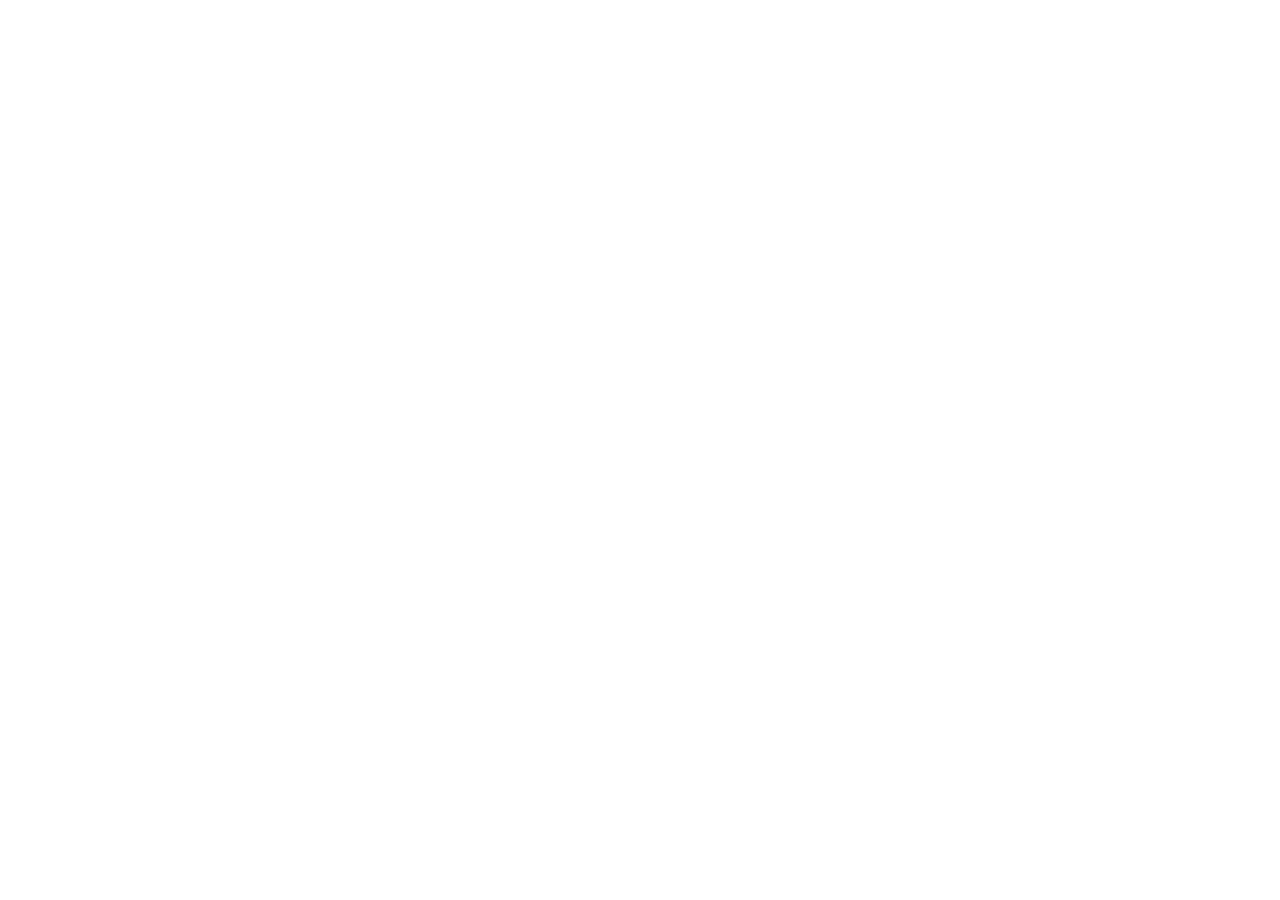
==== view/Home.html @ 25bdb0df "made it" ====
<!DOCTYPE html>
<html lang="en">
<head>
    <meta charset="UTF-8">
    <meta name="viewport" content="width=device-width, initial-scale=1.0">
    <meta http-equiv="X-UA-Compatible" content="ie=edge">
    <title>Document</title>
</head>
<body>

</body>
</html>
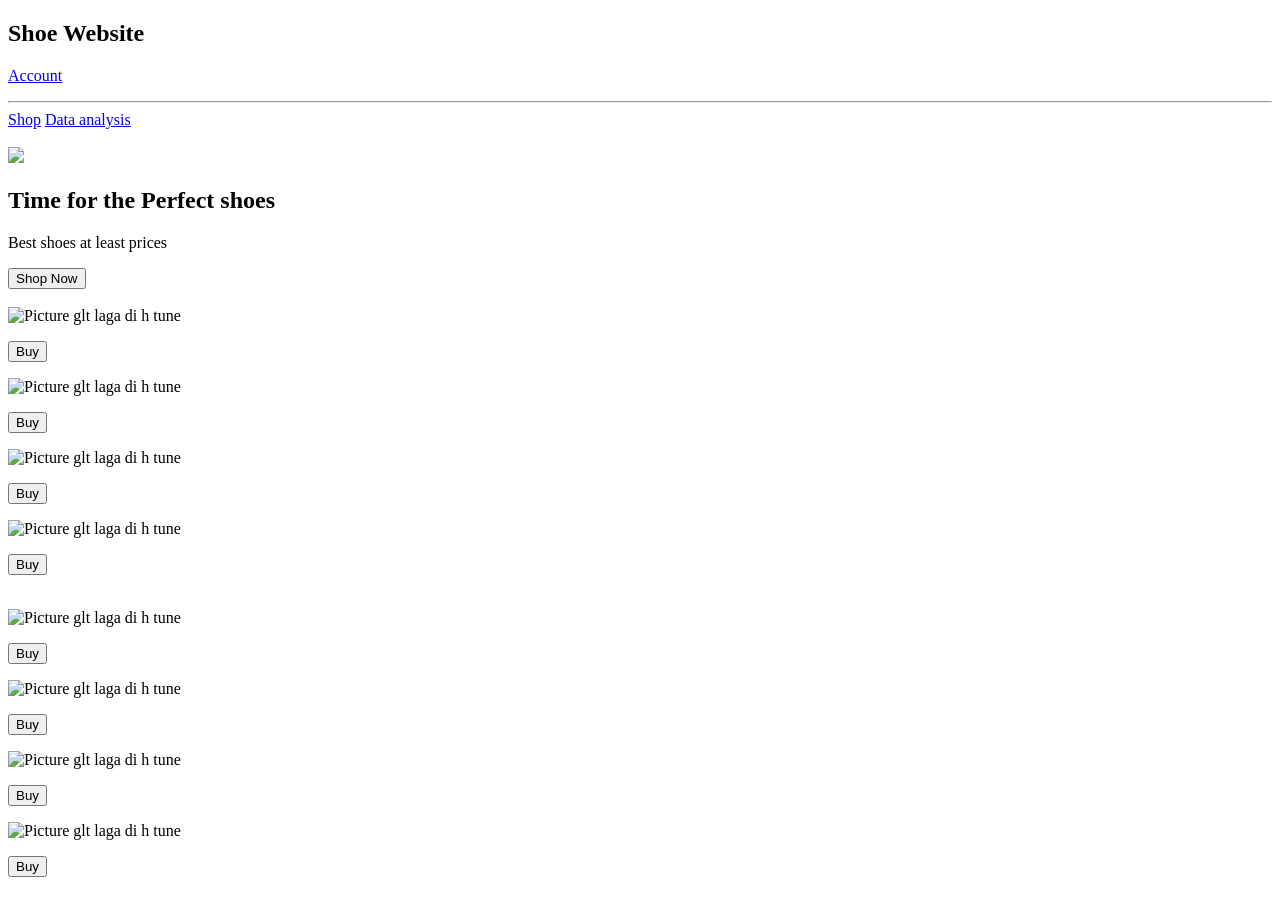
==== commit 25ea0613: "Update Home.html" ====
--- a/view/Home.html
+++ b/view/Home.html
@@ -2,11 +2,75 @@
 <html lang="en">
 <head>
     <meta charset="UTF-8">
+    <meta http-equiv="X-UA-Compatible" content="IE=edge">
     <meta name="viewport" content="width=device-width, initial-scale=1.0">
-    <meta http-equiv="X-UA-Compatible" content="ie=edge">
-    <title>Document</title>
+    <link rel="stylesheet" href="estyle.css"/>
+    <title>Ecom site</title>
 </head>
 <body>
-
+    <nav>
+        <div class="navbar">
+            <p><h2>Shoe Website</h2><a class="register" href="#account">Account</a></p>
+             <hr>
+             <a  class="navlink" href="#Shop">Shop</a>
+             <a  class="navlink" href="#dataAnaysis">Data analysis</a>
+        </div>
+    </nav>
+    <br>
+    <section class="front">
+        <div class="shoeimage">
+            <img class="frontimg" src="shoe.png">
+        </div>
+        <div class="shoedesc">
+            <p><h1>Time for the Perfect shoes</h1></p>
+            <p>Best shoes at least prices</p>
+            <a href="#Shop">
+                <button class="shopbutton">Shop Now</button>
+            </a>
+        </div>
+    </section>
+    <section></section>
+    <br>
+    <section class="shopsec">
+        <div id="Shop" class="Shop">
+            <div class="Men">
+                <div class="shoe">
+                    <img src="bck.jpg" alt="Picture glt laga di h tune">
+                    <p> <button class="shoe1">Buy</button></p>
+                </div>
+                <div class="shoe">
+                    <img src="bck.jpg" alt="Picture glt laga di h tune">
+                    <p> <button class="shoe1">Buy</button></p>
+                </div>
+                <div class="shoe">
+                    <img src="bc.jpg" alt="Picture glt laga di h tune">
+                    <p> <button class="shoe1">Buy</button></p>
+                </div>
+                <div class="shoe">
+                    <img src="bc.jpg" alt="Picture glt laga di h tune">
+                    <p> <button class="shoe1">Buy</button></p>
+                </div>
+            </div>
+            <br>
+            <div class="Women">
+                <div class="shoe">
+                    <img src="bck.jpg" alt="Picture glt laga di h tune">
+                    <p> <button class="shoe1">Buy</button></p>
+                </div>
+                <div class="shoe">
+                    <img src="bck.jpg" alt="Picture glt laga di h tune">
+                   <p> <button class="shoe1">Buy</button></p>
+                </div>
+                <div class="shoe">
+                    <img src="bc.jpg" alt="Picture glt laga di h tune">
+                    <p> <button class="shoe1">Buy</button></p>
+                </div>
+                <div class="shoe">
+                    <img src="bc.jpg" alt="Picture glt laga di h tune">
+                    <p> <button class="shoe1">Buy</button></p>
+                </div>
+            </div>
+        </div>
+    </section>
 </body>
-</html>+</html>
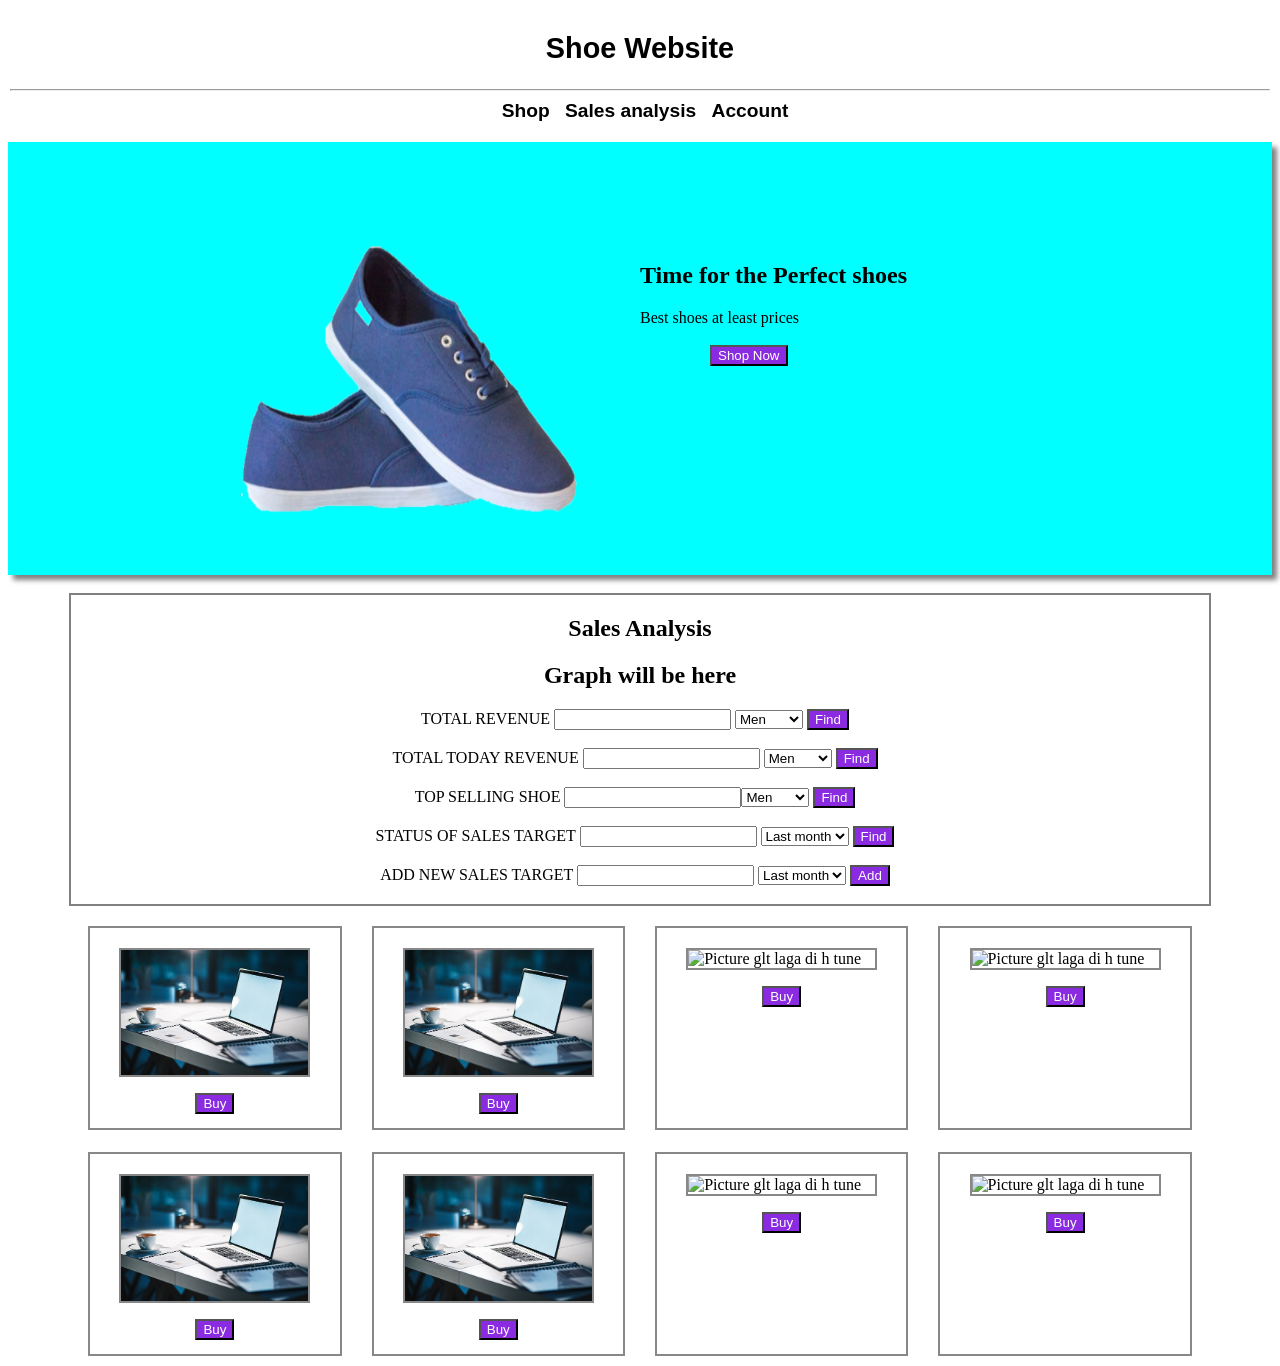
==== commit b589e03e: "Update Home.html" ====
--- a/view/Home.html
+++ b/view/Home.html
@@ -10,10 +10,11 @@
 <body>
     <nav>
         <div class="navbar">
-            <p><h2>Shoe Website</h2><a class="register" href="#account">Account</a></p>
-             <hr>
-             <a  class="navlink" href="#Shop">Shop</a>
-             <a  class="navlink" href="#dataAnaysis">Data analysis</a>
+            <h2>Shoe Website</h2>
+            <hr>
+            <a  class="navlink" href="#Shop">Shop</a>
+            <a  class="navlink" href="#salesAnalysis">Sales analysis</a>
+            <a class="navlink" href="#account">Account</a>
         </div>
     </nav>
     <br>
@@ -22,55 +23,103 @@
             <img class="frontimg" src="shoe.png">
         </div>
         <div class="shoedesc">
-            <p><h1>Time for the Perfect shoes</h1></p>
-            <p>Best shoes at least prices</p>
-            <a href="#Shop">
-                <button class="shopbutton">Shop Now</button>
+            <h1>Time for the Perfect shoes</h1>
+            Best shoes at least prices
+            <br>
+            <br>
+            <div class="shopbutton">
+                <a href="#Shop">
+                    <button >Shop Now</button>
             </a>
+            </div>
         </div>
     </section>
-    <section></section>
+    <br>
+    <section id="salesAnalysis" class="salesAnalysis">
+        <h1>Sales Analysis</h1>
+        <div class="graph">
+            <h2>Graph will be here</h2>
+        </div>
+        <div class="formdiv">
+            <form class="form" id="form">
+                <label>TOTAL REVENUE   <input type="number" id="totalrevenue"/>   <select name="my-select" id="revenue">
+                    <option value="opt1">Men</option>
+                    <option value="opt2">Women</option>
+                    <option value="opt3">Total</option>
+                  </select>   <button>Find</button>  
+                </label>
+                <br>
+                <label>TOTAL TODAY REVENUE   <input type="number" id="dailyrevenue"/>   <select name="my-select" id="todayrevenue">
+                    <option value="opt1">Men</option>
+                    <option value="opt2">Women</option>
+                    <option value="opt3">Total</option>
+                  </select>   <button>Find</button>  
+                </label>
+                <br>
+                <label>TOP SELLING SHOE    <input type="number" id="topshoe"/><select name="my-select" >
+                    <option value="opt1">Men</option>
+                    <option value="opt2">Women</option>
+                    <option value="opt3">Total</option>
+                  </select>   <button>Find</button>  
+                </label>
+                <br>
+                <label>STATUS OF SALES TARGET   <input type="number" id="salestargetstatus"/>   <select name="my-select" >
+                    <option value="opt1">Last month</option>
+                    <option value="opt2">Last Year</option>
+                  </select>   <button>Find</button>  
+                </label>
+                <br>
+                <label>ADD NEW SALES TARGET    <input type="number" id="salestargetnew"/>   <select name="my-select" >
+                    <option value="opt1">Last month</option>
+                    <option value="opt2">Last Year</option>
+                  </select>   <button>Add</button>  
+                </label>
+                <br>
+            </form>
+        </div>
+    </section>
     <br>
     <section class="shopsec">
         <div id="Shop" class="Shop">
             <div class="Men">
                 <div class="shoe">
                     <img src="bck.jpg" alt="Picture glt laga di h tune">
-                    <p> <button class="shoe1">Buy</button></p>
+                    <p> <button class="shoe1" onclick="purchase.html">Buy</button></p>
                 </div>
                 <div class="shoe">
                     <img src="bck.jpg" alt="Picture glt laga di h tune">
-                    <p> <button class="shoe1">Buy</button></p>
+                    <p> <button class="shoe1" onclick="purchase.html">Buy</button></p>
                 </div>
                 <div class="shoe">
                     <img src="bc.jpg" alt="Picture glt laga di h tune">
-                    <p> <button class="shoe1">Buy</button></p>
+                    <p> <button class="shoe1" onclick="purchase.html">Buy</button></p>
                 </div>
                 <div class="shoe">
                     <img src="bc.jpg" alt="Picture glt laga di h tune">
-                    <p> <button class="shoe1">Buy</button></p>
+                    <p> <button class="shoe1" onclick="purchase.html">Buy</button></p>
                 </div>
             </div>
             <br>
             <div class="Women">
                 <div class="shoe">
                     <img src="bck.jpg" alt="Picture glt laga di h tune">
-                    <p> <button class="shoe1">Buy</button></p>
+                    <p> <button class="shoe1" onclick="purchase.html">Buy</button></p>
                 </div>
                 <div class="shoe">
                     <img src="bck.jpg" alt="Picture glt laga di h tune">
-                   <p> <button class="shoe1">Buy</button></p>
+                   <p> <button class="shoe1" onclick="purchase.html">Buy</button></p>
                 </div>
                 <div class="shoe">
                     <img src="bc.jpg" alt="Picture glt laga di h tune">
-                    <p> <button class="shoe1">Buy</button></p>
+                    <p> <button class="shoe1" onclick="purchase.html">Buy</button></p>
                 </div>
                 <div class="shoe">
                     <img src="bc.jpg" alt="Picture glt laga di h tune">
-                    <p> <button class="shoe1">Buy</button></p>
+                    <p> <button class="shoe1" onclick="purchase.html">Buy</button></p>
                 </div>
             </div>
         </div>
     </section>
+
 </body>
 </html>
--- a/view/estyle.css
+++ b/view/estyle.css
@@ -0,0 +1,118 @@
+nav{
+    background-color : rgb(red, green, blue);
+    width:auto;
+    height: max-content;
+    text-align: center;
+    font-size: larger;
+    font-family: 'Franklin Gothic Medium', 'Arial Narrow', Arial, sans-serif;
+    font-weight: bolder;
+    margin: 2px;
+    color: black;
+}
+a:link {
+    color: black;
+    background-color: transparent;
+    text-decoration: none;
+  }
+  a:visited {
+    color: black;
+    background-color: transparent;
+    text-decoration: none;
+  }
+a:hover{
+    color: goldenrod;
+}
+.acc{
+    display: flex;
+    flex-direction:row;
+}
+.register{
+    text-align: right;
+}
+
+.navbar{
+    margin:  auto;
+    display: block;
+    align-content: center;
+}
+.navlink{
+    text-align: center;
+    padding-left: 10px;
+}
+.front{
+    display: flex;
+    flex-direction: row;
+    box-shadow:5px 5px 5px grey;
+}
+.shoeimage{
+    width: 50%;
+    background-color: cyan;
+    margin-right: 0px;
+}
+p{
+    display: flex;
+    justify-content: center;
+}
+.shoedesc{
+    width: 50%;
+    padding-top: 100px;
+    text-align: left;
+    justify-content: left;
+    background-color: cyan;
+}
+.shopsec{
+    width: 90%;
+    margin:auto;
+   
+}
+.Shop{
+    display: flex;
+    flex-direction: column;
+}
+.Men,.Women{
+    display: flex;
+    flex-direction: row;
+    margin: 2px;
+}
+.shoe{
+    width: 22%;
+    border: 2px solid #888888 ;
+    height: 200px;
+    margin: auto;
+    justify-content: center;
+}
+
+img{
+    width: 75%;
+    justify-content: center;
+    display: flex;
+    margin: auto;
+    margin-top: 20px;
+    border: 2px solid #888888 ;
+}
+.frontimg{
+    width: 120%;
+    height: 120%;
+    margin-right: 0%;
+    justify-content: right;
+    border: none;
+}
+.shopbutton{
+    width: 20%;
+    padding-left: 70px;
+}
+button{background-color: blueviolet;
+color: white;}
+.salesAnalysis{ 
+text-align: center;
+width:90%;
+border: 2px solid grey;
+margin: auto;}
+.form{
+    display: flex;
+    flex-direction: column;
+}
+label {
+    text-align:center;
+    padding-right:10px;
+}
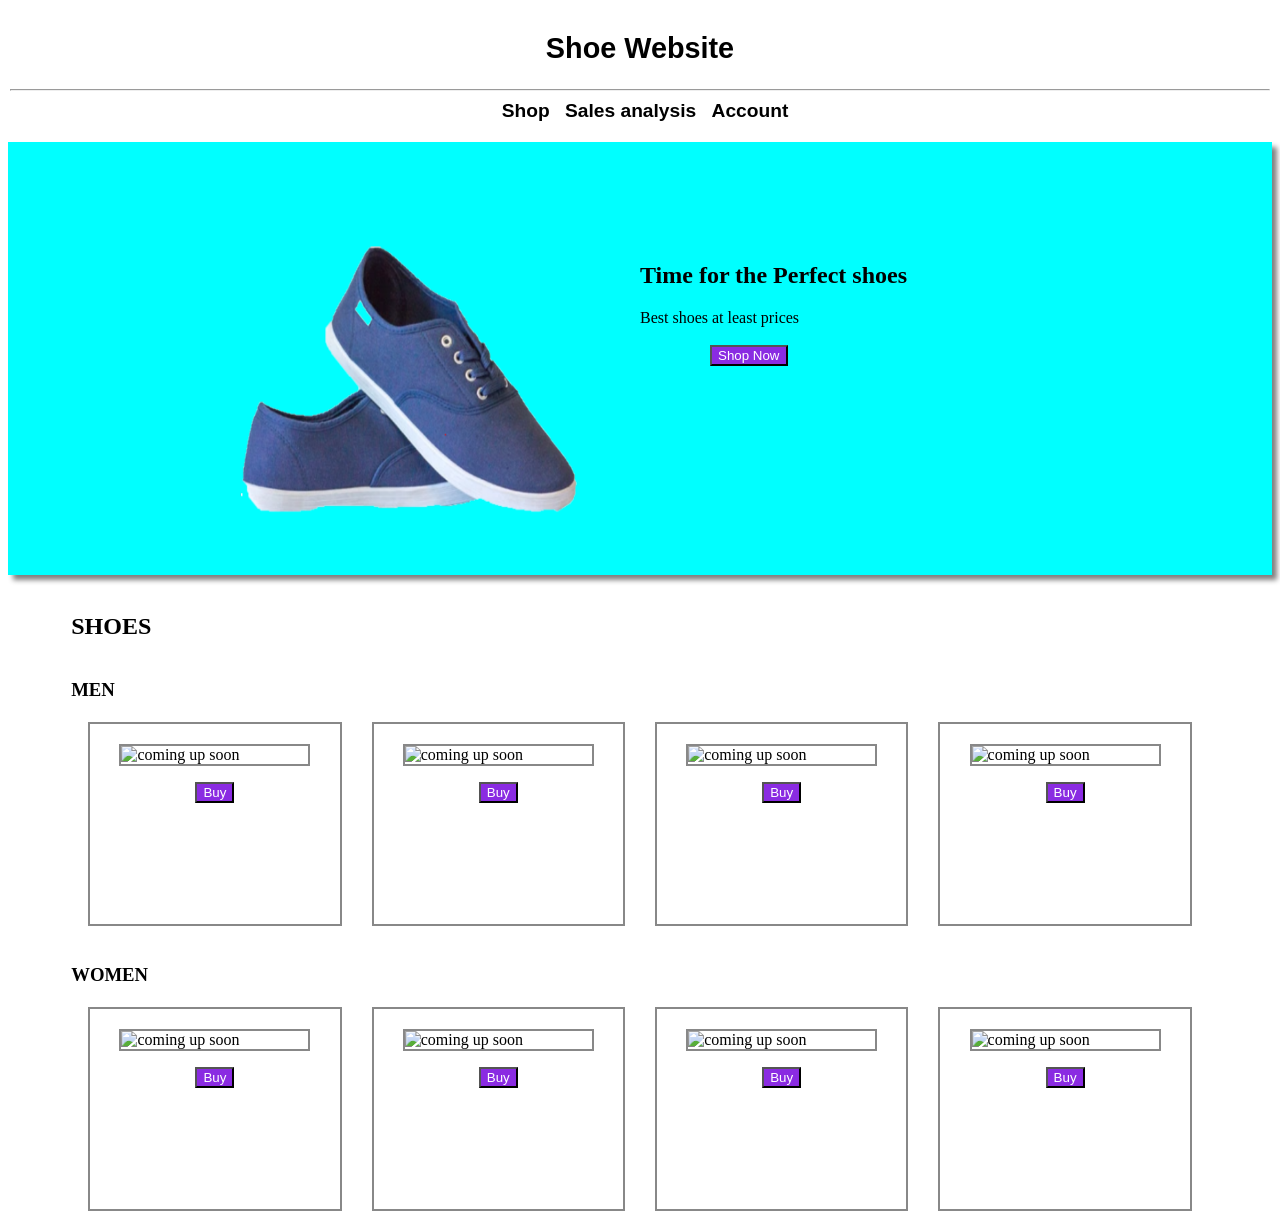
==== commit e75761e9: "Update Home.html" ====
--- a/view/Home.html
+++ b/view/Home.html
@@ -13,7 +13,7 @@
             <h2>Shoe Website</h2>
             <hr>
             <a  class="navlink" href="#Shop">Shop</a>
-            <a  class="navlink" href="#salesAnalysis">Sales analysis</a>
+            <a  class="navlink" href="salesanalysis.html" target="_blank">Sales analysis</a>
             <a class="navlink" href="#account">Account</a>
         </div>
     </nav>
@@ -35,87 +35,46 @@
         </div>
     </section>
     <br>
-    <section id="salesAnalysis" class="salesAnalysis">
-        <h1>Sales Analysis</h1>
-        <div class="graph">
-            <h2>Graph will be here</h2>
-        </div>
-        <div class="formdiv">
-            <form class="form" id="form">
-                <label>TOTAL REVENUE   <input type="number" id="totalrevenue"/>   <select name="my-select" id="revenue">
-                    <option value="opt1">Men</option>
-                    <option value="opt2">Women</option>
-                    <option value="opt3">Total</option>
-                  </select>   <button>Find</button>  
-                </label>
-                <br>
-                <label>TOTAL TODAY REVENUE   <input type="number" id="dailyrevenue"/>   <select name="my-select" id="todayrevenue">
-                    <option value="opt1">Men</option>
-                    <option value="opt2">Women</option>
-                    <option value="opt3">Total</option>
-                  </select>   <button>Find</button>  
-                </label>
-                <br>
-                <label>TOP SELLING SHOE    <input type="number" id="topshoe"/><select name="my-select" >
-                    <option value="opt1">Men</option>
-                    <option value="opt2">Women</option>
-                    <option value="opt3">Total</option>
-                  </select>   <button>Find</button>  
-                </label>
-                <br>
-                <label>STATUS OF SALES TARGET   <input type="number" id="salestargetstatus"/>   <select name="my-select" >
-                    <option value="opt1">Last month</option>
-                    <option value="opt2">Last Year</option>
-                  </select>   <button>Find</button>  
-                </label>
-                <br>
-                <label>ADD NEW SALES TARGET    <input type="number" id="salestargetnew"/>   <select name="my-select" >
-                    <option value="opt1">Last month</option>
-                    <option value="opt2">Last Year</option>
-                  </select>   <button>Add</button>  
-                </label>
-                <br>
-            </form>
-        </div>
-    </section>
-    <br>
     <section class="shopsec">
+        <h1>SHOES</h1>
         <div id="Shop" class="Shop">
+            <h3>MEN</h3>
             <div class="Men">
                 <div class="shoe">
-                    <img src="bck.jpg" alt="Picture glt laga di h tune">
-                    <p> <button class="shoe1" onclick="purchase.html">Buy</button></p>
+                    <img src="download(0).jpg" alt="coming up soon">
+                    <p> <a href="" ><button class="shoe1" >Buy</button></a></p>
                 </div>
                 <div class="shoe">
-                    <img src="bck.jpg" alt="Picture glt laga di h tune">
-                    <p> <button class="shoe1" onclick="purchase.html">Buy</button></p>
+                    <img src="download(1).jpg" alt="coming up soon">
+                    <p><a href="" > <button class="shoe1" >Buy</button></a></p>
                 </div>
                 <div class="shoe">
-                    <img src="bc.jpg" alt="Picture glt laga di h tune">
-                    <p> <button class="shoe1" onclick="purchase.html">Buy</button></p>
+                    <img src="download(2).jpg" alt="coming up soon">
+                    <p> <a href=""><button class="shoe1" >Buy</button></a></p>
                 </div>
                 <div class="shoe">
-                    <img src="bc.jpg" alt="Picture glt laga di h tune">
-                    <p> <button class="shoe1" onclick="purchase.html">Buy</button></p>
+                    <img src="download(3).jpg" alt="coming up soon">
+                    <p> <a href="" ><button class="shoe1">Buy</button></a></p>
                 </div>
             </div>
             <br>
+            <h3>WOMEN</h3>
             <div class="Women">
                 <div class="shoe">
-                    <img src="bck.jpg" alt="Picture glt laga di h tune">
-                    <p> <button class="shoe1" onclick="purchase.html">Buy</button></p>
+                    <img src="download(4).jpg" alt="coming up soon">
+                    <p><a href="" ><button class="shoe1" >Buy</button></a></p>
                 </div>
                 <div class="shoe">
-                    <img src="bck.jpg" alt="Picture glt laga di h tune">
-                   <p> <button class="shoe1" onclick="purchase.html">Buy</button></p>
+                    <img src="download(5).jpg" alt="coming up soon">
+                   <p><a href="" ><button class="shoe1" >Buy</button></a></p>
                 </div>
                 <div class="shoe">
-                    <img src="bc.jpg" alt="Picture glt laga di h tune">
-                    <p> <button class="shoe1" onclick="purchase.html">Buy</button></p>
+                    <img src="download(6).jpg" alt="coming up soon">
+                    <p> <a href="" ><button class="shoe1">Buy</button></a></p>
                 </div>
                 <div class="shoe">
-                    <img src="bc.jpg" alt="Picture glt laga di h tune">
-                    <p> <button class="shoe1" onclick="purchase.html">Buy</button></p>
+                    <img src="download(7).jpg" alt="coming up soon">
+                    <p> <a href="" ><button class="shoe1" >Buy</button></a></p>
                 </div>
             </div>
         </div>
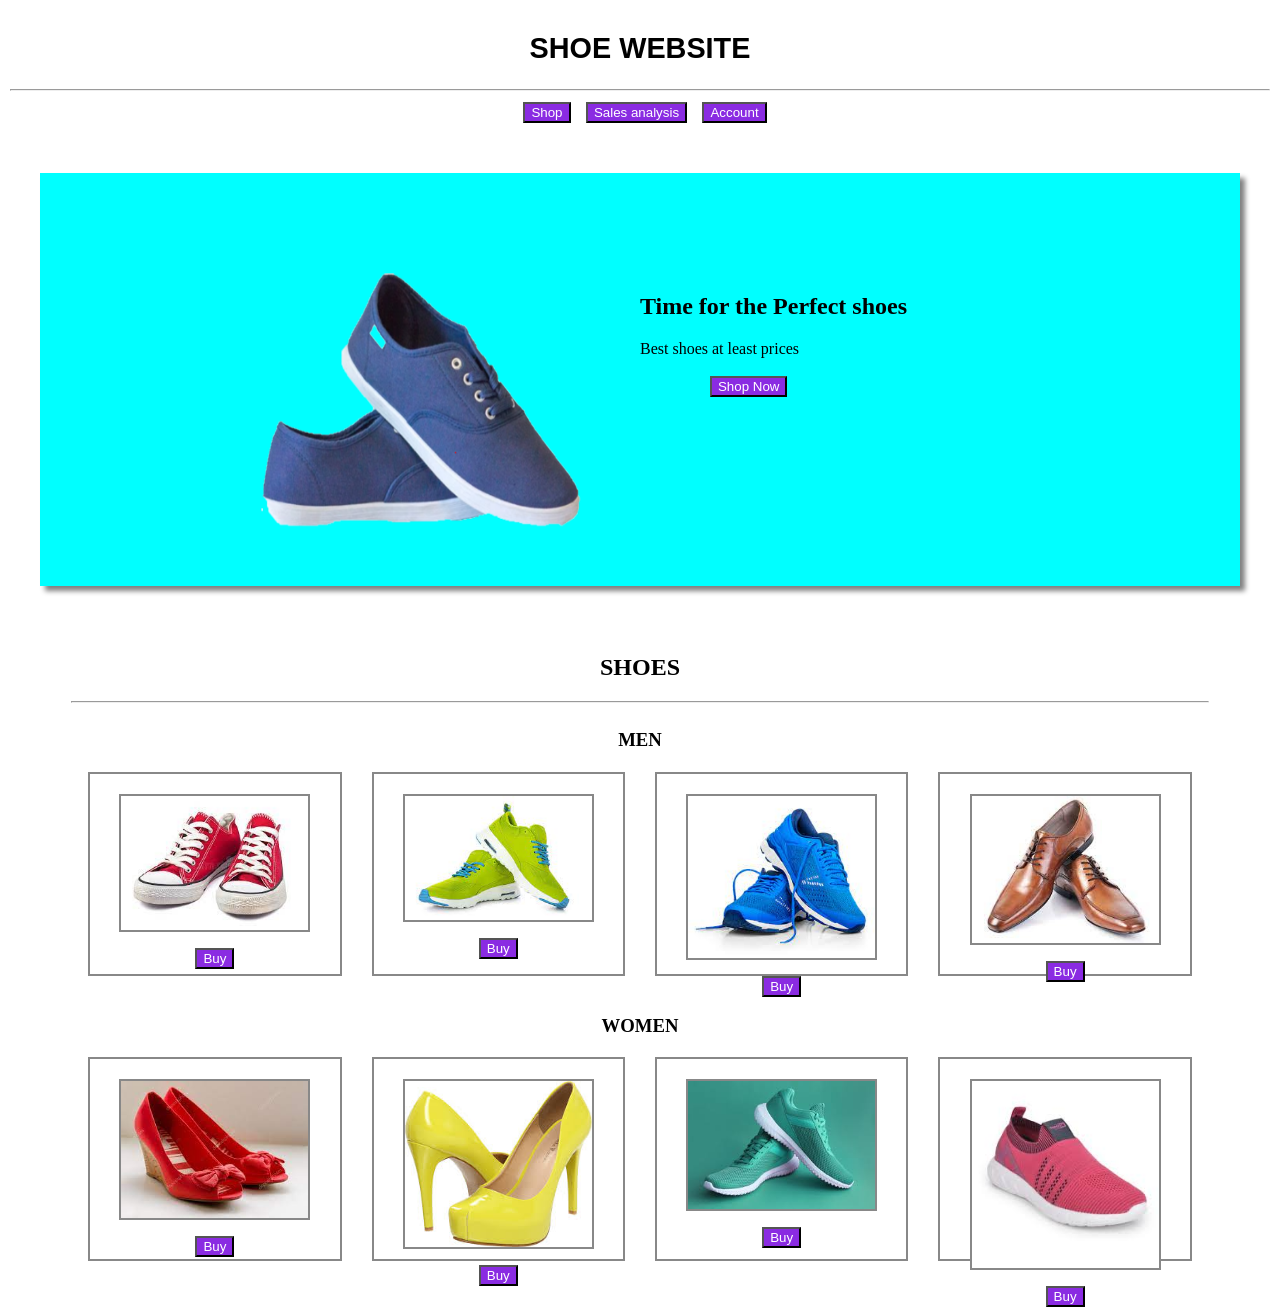
==== commit 48fe561e: "Update Home.html" ====
--- a/view/Home.html
+++ b/view/Home.html
@@ -10,14 +10,13 @@
 <body>
     <nav>
         <div class="navbar">
-            <h2>Shoe Website</h2>
+            <h1>SHOE WEBSITE</h1>
             <hr>
-            <a  class="navlink" href="#Shop">Shop</a>
-            <a  class="navlink" href="salesanalysis.html" target="_blank">Sales analysis</a>
-            <a class="navlink" href="#account">Account</a>
+            <a  class="navlink" href="#Shop"><button>Shop</button></a>
+            <a  class="navlink" href="salesanalysis.html" target="_blank"><button>Sales analysis</button> </a>
+            <a class="navlink" href="#account"><button>Account</button> </a>
         </div>
     </nav>
-    <br>
     <section class="front">
         <div class="shoeimage">
             <img class="frontimg" src="shoe.png">
@@ -29,7 +28,7 @@
             <br>
             <div class="shopbutton">
                 <a href="#Shop">
-                    <button >Shop Now</button>
+                    <button class="shopnowbutton" >Shop Now</button>
             </a>
             </div>
         </div>
@@ -37,6 +36,7 @@
     <br>
     <section class="shopsec">
         <h1>SHOES</h1>
+        <hr>
         <div id="Shop" class="Shop">
             <h3>MEN</h3>
             <div class="Men">
@@ -69,11 +69,11 @@
                    <p><a href="" ><button class="shoe1" >Buy</button></a></p>
                 </div>
                 <div class="shoe">
-                    <img src="download(6).jpg" alt="coming up soon">
+                    <img src="download(6).jpg"alt="coming up soon">
                     <p> <a href="" ><button class="shoe1">Buy</button></a></p>
                 </div>
                 <div class="shoe">
-                    <img src="download(7).jpg" alt="coming up soon">
+                    <img src="download(7).jpg" alt="coming up soon" >
                     <p> <a href="" ><button class="shoe1" >Buy</button></a></p>
                 </div>
             </div>
--- a/view/estyle.css
+++ b/view/estyle.css
@@ -43,6 +43,9 @@
     display: flex;
     flex-direction: row;
     box-shadow:5px 5px 5px grey;
+    width:95%;
+    margin: auto;
+    margin-top: 50px;
 }
 .shoeimage{
     width: 50%;
@@ -63,6 +66,8 @@
 .shopsec{
     width: 90%;
     margin:auto;
+    margin-top: 50px;
+    text-align: center;
    
 }
 .Shop{
@@ -103,16 +108,3 @@
 }
 button{background-color: blueviolet;
 color: white;}
-.salesAnalysis{ 
-text-align: center;
-width:90%;
-border: 2px solid grey;
-margin: auto;}
-.form{
-    display: flex;
-    flex-direction: column;
-}
-label {
-    text-align:center;
-    padding-right:10px;
-}
